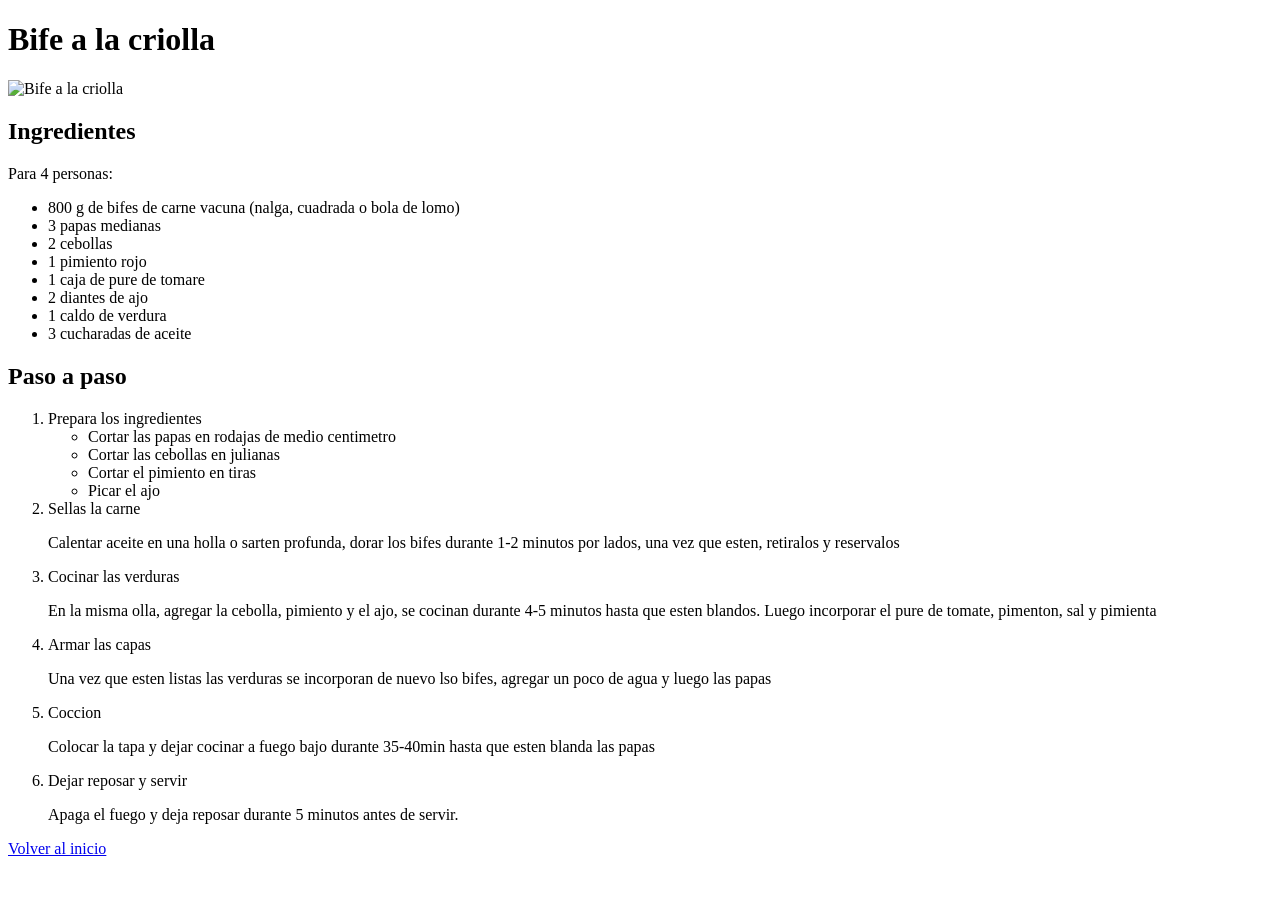
==== recipes/BifeCriolla.html @ b60312a1 "Se añadieron nuevas recetas Se añadieron nuevas recetas a la pagina para agregar contenido" ====
<!DOCTYPE html>
<html>
    <head>
        <meta charset="UTF-8">
        <title>Bife a la ciolla</title>
    </head>

    <body>
        <h1>Bife a la criolla</h1>
        <img src="../images/bifes-a-la-criolla.jpg" alt="Bife a la criolla" height="200">

        <h2>Ingredientes</h2>
        <p>Para 4 personas:</p>
        <ul>
            <li>800 g de bifes de carne vacuna (nalga, cuadrada o bola de lomo)</li>
            <li>3 papas medianas</li>
            <li>2 cebollas</li>
            <li>1 pimiento rojo</li>
            <li>1 caja de pure de tomare</li>
            <li>2 diantes de ajo</li>
            <li>1 caldo de verdura</li>
            <li>3 cucharadas de aceite</li>
        </ul>

        <h2>Paso a paso</h2>
        <ol>
            <li>Prepara los ingredientes</li>
            <ul>
                <li>Cortar las papas en rodajas de medio centimetro</li>
                <li>Cortar las cebollas en julianas</li>
                <li>Cortar el pimiento en tiras</li>
                <li>Picar el ajo</li>
            </ul>

            <li>Sellas la carne</li>
            <p>Calentar aceite en una holla o sarten profunda, dorar los bifes durante 1-2 minutos por lados, una vez que esten, retiralos y reservalos</p>
            
            <li>Cocinar las verduras</li>
            <p>En la misma olla, agregar la cebolla, pimiento y el ajo, se cocinan durante 4-5 minutos hasta que esten blandos. Luego incorporar el pure de tomate, pimenton, sal y pimienta</p>

            <li>Armar las capas</li>
            <p>Una vez que esten listas las verduras se incorporan de nuevo lso bifes, agregar un poco de agua y luego las papas</p>

            <li>Coccion</li>
            <p>Colocar la tapa y dejar cocinar a fuego bajo durante 35-40min hasta que esten blanda las papas</p>

            <li>Dejar reposar y servir</li>
            <p>Apaga el fuego y deja reposar durante 5 minutos antes de servir.</p>
        </ol>

        <a href="../index.html">Volver al inicio</a>
    </body>
</html>
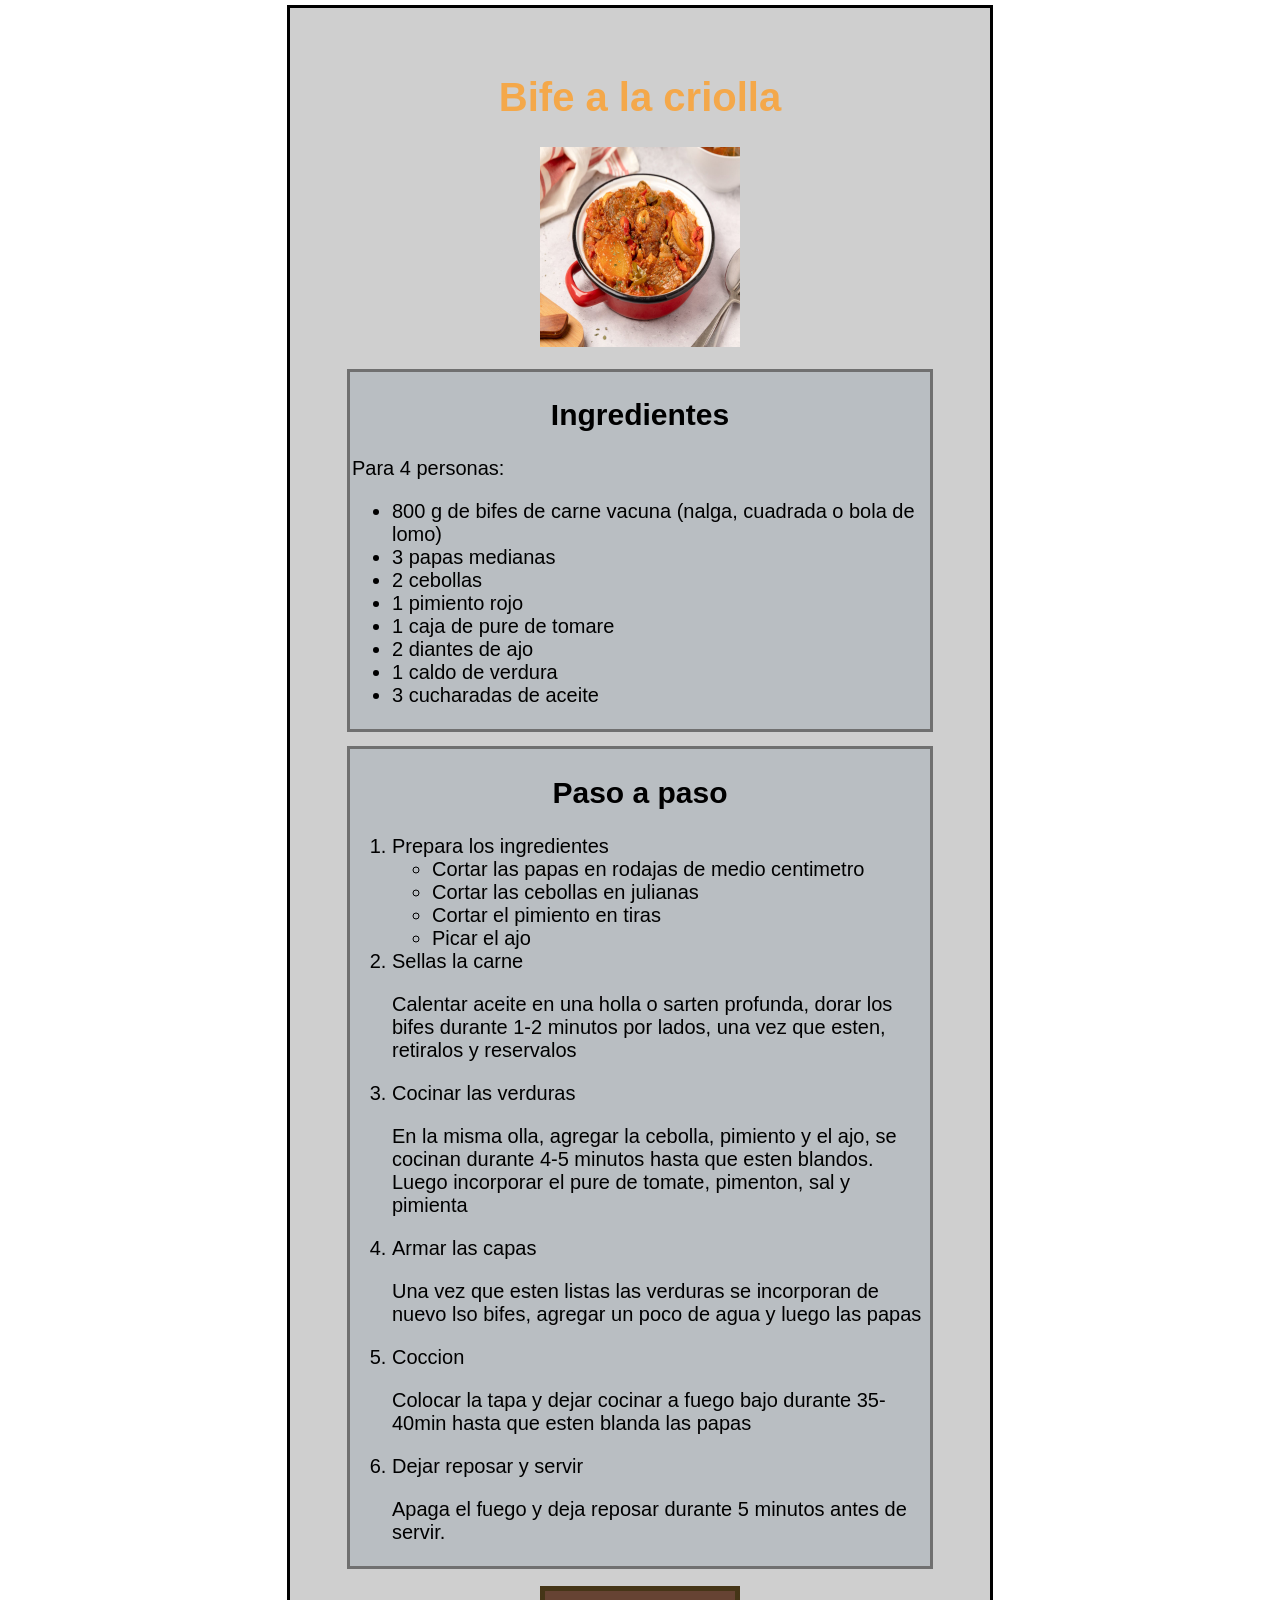
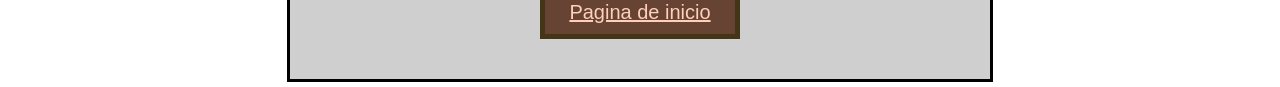
==== commit 80935a21: "implementacion de CSS Implementacion de lo aprendido en el curso de CSS de odin project" ====
--- a/recipes/BifeCriolla.html
+++ b/recipes/BifeCriolla.html
@@ -2,13 +2,18 @@
 <html>
     <head>
         <meta charset="UTF-8">
+        <link rel="stylesheet" href="../styles.css">
         <title>Bife a la ciolla</title>
     </head>
 
     <body>
+        <div class="card">
+
+        
         <h1>Bife a la criolla</h1>
         <img src="../images/bifes-a-la-criolla.jpg" alt="Bife a la criolla" height="200">
 
+        <div class="ingredientes">
         <h2>Ingredientes</h2>
         <p>Para 4 personas:</p>
         <ul>
@@ -21,7 +26,9 @@
             <li>1 caldo de verdura</li>
             <li>3 cucharadas de aceite</li>
         </ul>
+        </div>
 
+        <div class="paso-paso">
         <h2>Paso a paso</h2>
         <ol>
             <li>Prepara los ingredientes</li>
@@ -47,7 +54,10 @@
             <li>Dejar reposar y servir</li>
             <p>Apaga el fuego y deja reposar durante 5 minutos antes de servir.</p>
         </ol>
-
-        <a href="../index.html">Volver al inicio</a>
+        </div>
+        <div class="boton" >
+            <a href="../index.html">Pagina de inicio</a>
+        </div>  
+        </div>
     </body>
 </html>
--- a/styles.css
+++ b/styles.css
@@ -0,0 +1,75 @@
+
+
+* {
+    box-sizing: border-box;
+
+}
+
+body {
+    background-color: rgb(255, 255, 255);    
+}
+
+.card{
+    background-color: rgb(207, 207, 207);
+    font-family: "Iosevka", sans-serif;
+    font-size: 20px;
+    width: 700px;
+    height: auto;
+    padding: 40px;
+    margin: auto;
+    outline: 3px solid black;
+    text-align: center;
+}
+
+h1{
+text-align: center;
+color: rgb(244, 168, 74);
+}
+
+h2{
+    text-align: center;
+}
+
+img {
+    text-align: center;
+    width: 200px;
+    height: 200px;
+}
+
+.recipes-list{
+background-color: rgb(255, 255, 255);
+border: 10px rgb(31, 26, 26);
+text-align: left;
+padding: 5px;
+outline: 3px solid rgb(151, 146, 146);
+margin-bottom: 30px;
+}
+
+.ingredientes{
+    background-color: rgb(185, 190, 194);
+    text-align: left;
+    padding: 2px;
+    margin: 20px;
+    outline: 3px solid rgb(112, 112, 112);
+}
+.paso-paso{
+    background-color: rgb(185, 190, 194);
+    text-align: left;
+    padding: 2px;
+    margin: 20px;
+    outline: 3px solid rgb(112, 112, 112);
+}
+
+
+
+.boton{
+    padding: 10px;
+    background-color: rgb(102, 67, 51);
+    border: solid 5px rgb(69, 53, 23);
+    margin: auto;
+    width: 200px;
+}    
+
+.boton a{
+color: rgb(255, 207, 185);
+} 
